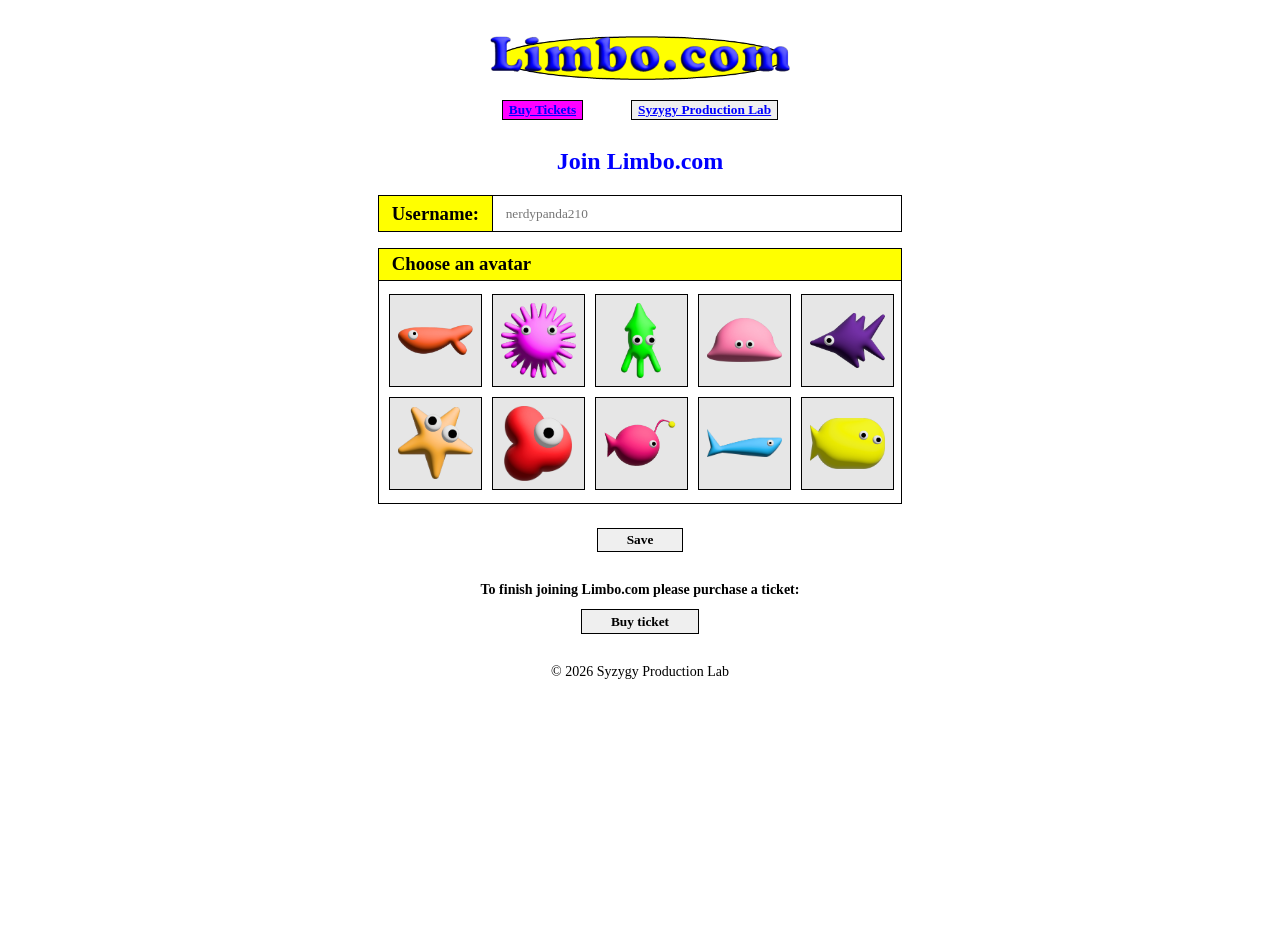
==== ticket-page.html @ 866e5627 "finish ticket page" ====
<!DOCTYPE html>
<html lang="en">
    <head>
        <meta charset="UTF-8">
        <meta name="viewport" content="width=device-width, initial-scale=1.0">
        <title>Syzygy Production Lab: 404 NOT FOUND Exhibition</title>
        <link rel="stylesheet" href="styles.css">
        <link rel="icon" type="image/png" href="assets/limbo-favicon.png">
    </head>
    <body style="background-color: white; background-image: none !important;">
        <header>
            <a href="index.html">
                <img src="assets/limbo-com.png" alt="Syzygy Production Lab Limbo Logo" width="300" style="padding-top: 1rem;">
            </a>
            <nav>
                <ul>
                    <li><button onclick="location.href='ticket-page.html'" style="background-color: #ff00ff;">Buy Tickets</button></li>
                    <li><button onclick="window.open('https://www.instagram.com/sizigi.zip/', '_blank')">Syzygy Production Lab</button></li>
                </ul>
            </nav>

            <h2 style="color: #0000ff; padding: 2rem 0 1.5rem 0;">Join Limbo.com</h2>
                <form class="username-form ticket-width">
                    <label for="name" style="font-size: 18.72px;">Username:</label>
                    <input type="text" id="name" name="name" required placeholder="nerdypanda210">
                </form>
                
                <div class="yellow-container ticket-width avatar-title">
                    <h3>Choose an avatar</h3>
                </div>

                <div class="content-container ticket-width">
                    <div class="avatar-grid">
                        <img src="assets/fish/fish1-8.png" class="avatar" alt="Fish">
                        <img src="assets/fish/fish2-8.png" class="avatar" alt="Fish">
                        <img src="assets/fish/fish3-8.png" class="avatar" alt="Fish">
                        <img src="assets/fish/fish4-8.png" class="avatar" alt="Fish">
                        <img src="assets/fish/fish5-8.png" class="avatar" alt="Fish">
                        <img src="assets/fish/fish6-8.png" class="avatar" alt="Fish">
                        <img src="assets/fish/fish7-8.png" class="avatar" alt="Fish">
                        <img src="assets/fish/fish8-8.png" class="avatar" alt="Fish">
                        <img src="assets/fish/fish9-8.png" class="avatar" alt="Fish">
                        <img src="assets/fish/fish10-8.png" class="avatar" alt="Fish">
                    </div>
                </div>

                <button style="padding: 0.2rem 1.8rem; margin-top: 1.5rem; text-decoration: none; color: #000000;">Save</button>
                <p style="font-weight:600; margin-top: 2rem;">To finish joining Limbo.com please purchase a ticket:</p>
                <li><button onclick="window.open('https://square.link/u/xhyVZzk9?src=sheet', '_blank')" 
                    style="padding: 0.2rem 1.8rem; margin-top: 0.8rem; text-decoration: none; color: #000000;">Buy ticket</button></li>

        </header>
    </body>
    <footer id="footer">
        © <span id="year"></span> Syzygy Production Lab
    </footer>
    <script>
    const avatars = document.querySelectorAll('.avatar');

    avatars.forEach(avatar => {
        avatar.addEventListener('click', () => {
            avatars.forEach(a => a.classList.remove('selected'));
            avatar.classList.add('selected');
        });
        });
        
        document.getElementById("year").textContent = new Date().getFullYear();
    </script>
---- styles.css ----
@font-face {
    font-family: 'Terminal', monospace;
    src: url(assets\terminal-grotesque.ttf) format('truetype');
}

html, body {
    -ms-overflow-style: none;
    scrollbar-width: none;
    
}

body {
    background-image: url('assets/windows_bg.png');
    background-size: cover;
    background-position: center;
    background-repeat: no-repeat;
    min-height: 100vh;

    color: #000000;
    font-family: 'Times New Roman', Times;
    margin: 0;
    padding: 20px;    
}

p {
    padding: 0;
    margin: 0;
    line-height: 0.9;
    font-size: 14px;
}

header {
    display: flex;
    align-items: flex-start;
    flex-direction: column;
}

h1 {
    color: #000000;
    font-family: 'Times New Roman', Times;
    font-weight: 600;
    text-align: center;

    display: inline-block;
    padding: 0;
    margin: 0;
}

h2, h3 {
    color: #000000;
    font-family: 'Times New Roman', serif;
    font-weight: 600;
    line-height: 0.8;
    text-align: center;

    display: inline-block;
    padding: 0;
    margin: 0;
}

header {
    display: flex;
    align-items: flex-start;
    flex-direction: column;
    justify-content: center;
    align-items: center;
}

#footer {
    padding-top: 30px;
    width: 100%;
    text-align: center;
    font-size: 14px;
    color: #000000;
}

ul {
    margin: 0;
    padding: 0;

    display: flex;
    flex-direction: row;
    padding-top: 1rem;
    gap: 3rem;
}

li {
    list-style-type: none;
    
}

button {
    font-family: 'Times New Roman', Times;
    color: #0000ff;
    font-weight: 600;
    text-decoration: underline;
    border: 1px solid #000000;
}

.container {
    display: flex;
    flex-direction: row;
    align-items: flex-start;
    justify-content: center;
    gap: 0.5rem;
    padding-top: 1rem;
}

.yellow-container,
.cyan-container,
.magenta-container,
.lime-container, 
.content-container {
    display: flex;
    flex-direction: column;
    align-items: center;
    border: 1px solid #000000;
    padding: 0.2rem 0.8rem;
    overflow: hidden;
    border-bottom: none;

    .scale-wrap {
        display: flex;
        flex-direction: column;
        transform: scaleX(1.3) scaleY(0.8);
    }

    h1 {
        margin: 0;
        line-height: 0.8;
        white-space: nowrap;
        font-size: 38px;
    }
}

.content-container,
.aquarium-container {
    padding: 0.8rem 0.6rem;
    background-color: #ffffff;
    border: 1px solid #000000;
    align-items: flex-start;
}

.aquarium-container {
    background-image: url('assets/aquarium.jpg');
    background-size: cover;
    background-position: center;
    background-repeat: no-repeat;
    background-position: 0%;

    padding: 11rem;

    animation: aquarium-animation 111s linear infinite alternate;
}

@keyframes aquarium-animation {
    from {
        background-position: 0% 50%;
    }
    to {
        background-position: 100% 50%;
    }
}

.yellow-container {
    background-color: #ffff00;
    padding: 0.5rem 3.2rem;
}

.cyan-container {
    background-color: #00ffff;
    padding-right: 20rem;
}

.cyan-container h3,
.magenta-container h3,
.lime-container h3{
    padding: 0.2rem 0.8rem;
    text-align: left;
    width: 100%;
}

.magenta-container {
    background-color: #ff00ff;
    margin-top: 0.4rem;
}

.lime-container {
    background-color: #00ff00;
    margin-top: 0.4rem;
}

.ticket-width {
    width: 524px;
    box-sizing: border-box;
}

.username-form {
    display: flex;
    align-items: center;
    border: 1px solid #000000;
}

.username-form label {
    background-color: yellow;
    padding: 0.4rem 0.8rem;
    font-weight: bold;
    border-right: 1px solid #000000;
}

.username-form input {
    border: none;
    flex: 1;
    padding: 0.4rem 0.8rem;
    outline: none;
    font-family: 'Times New Roman', Times, serif;
}

.avatar-title {
    margin-top: 1rem;
    text-align: left;
    align-items: flex-start;
}

.avatar-title h3 {
    margin-left: -2.4rem; 
}

.avatar-grid {
    display: grid;
    grid-template-columns: repeat(5, auto);
    gap: 10px;
}

.avatar {
    width: 75px;
    aspect-ratio: 1 / 1;
    object-fit: contain;
    padding: 0.5rem;
    border: 1px solid #000000;
    cursor: pointer;
    background: #e6e6e6;
}

.avatar.selected {
    border: 1px solid blue;
}
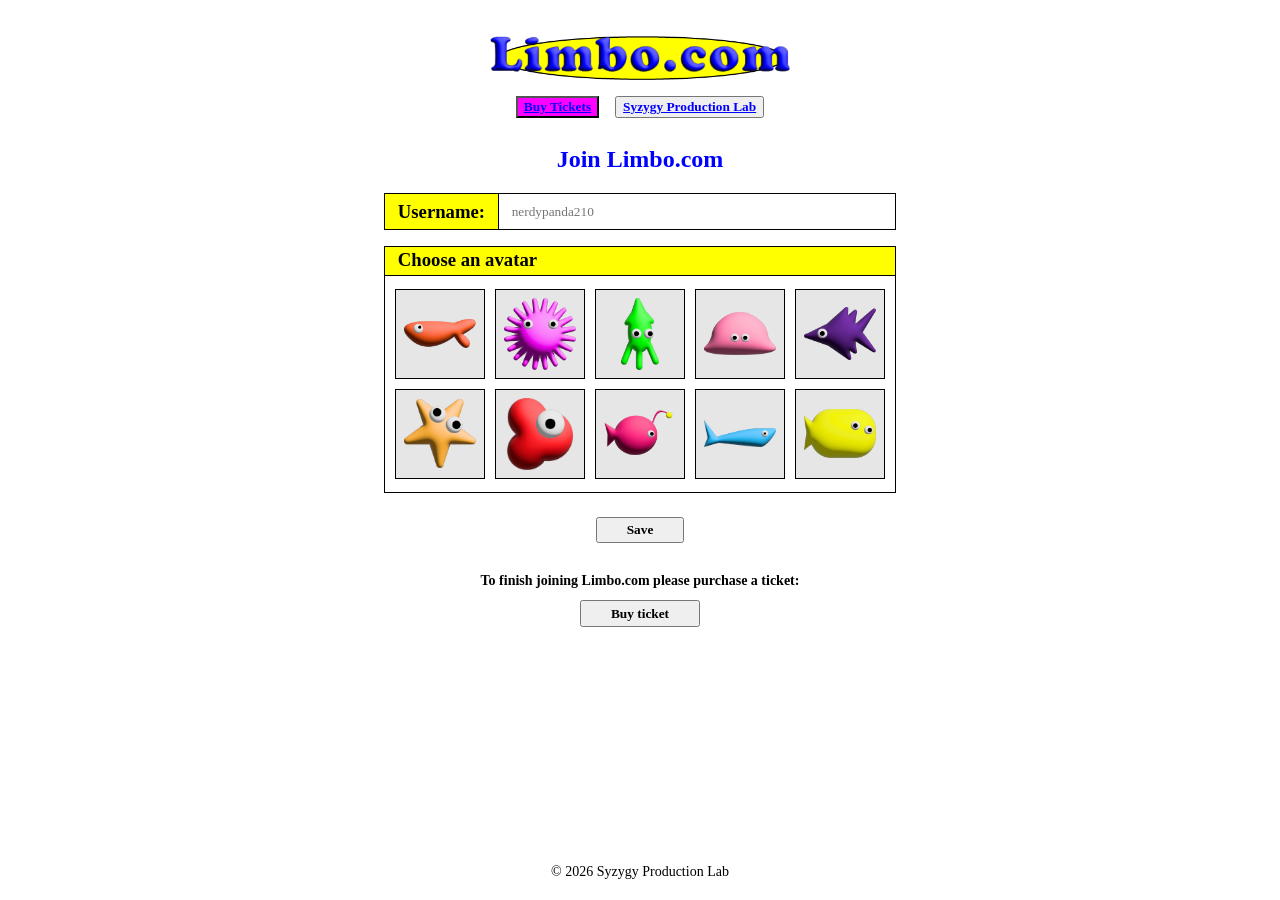
==== commit a659dafc: "aquarium backend/animations/mobile-laptop screen compatibility" ====
--- a/ticket-page.html
+++ b/ticket-page.html
@@ -7,10 +7,10 @@
         <link rel="stylesheet" href="styles.css">
         <link rel="icon" type="image/png" href="assets/limbo-favicon.png">
     </head>
-    <body style="background-color: white; background-image: none !important;">
+    <body class="ticket-page" style="background-color: white; background-image: none !important;">
         <header>
             <a href="index.html">
-                <img src="assets/limbo-com.png" alt="Syzygy Production Lab Limbo Logo" width="300" style="padding-top: 1rem;">
+                <img class="header-logo" src="assets/limbo-com.png" alt="Syzygy Production Lab Limbo Logo" width="300" style="padding-top: 1rem;">
             </a>
             <nav>
                 <ul>
@@ -18,51 +18,110 @@
                     <li><button onclick="window.open('https://www.instagram.com/sizigi.zip/', '_blank')">Syzygy Production Lab</button></li>
                 </ul>
             </nav>
+        </header>
+        <main class="ticket-page-main">
+            <h2 style="color: #0000ff; padding: 2rem 0 1.5rem 0;">Join Limbo.com</h2>
+            <form class="username-form ticket-width">
+                <label for="name" style="font-size: 18.72px;">Username:</label>
+                <input type="text" id="name" name="name" required placeholder="nerdypanda210">
+            </form>
 
-            <h2 style="color: #0000ff; padding: 2rem 0 1.5rem 0;">Join Limbo.com</h2>
-                <form class="username-form ticket-width">
-                    <label for="name" style="font-size: 18.72px;">Username:</label>
-                    <input type="text" id="name" name="name" required placeholder="nerdypanda210">
-                </form>
-                
-                <div class="yellow-container ticket-width avatar-title">
-                    <h3>Choose an avatar</h3>
+            <div class="yellow-container ticket-width avatar-title">
+                <h3>Choose an avatar</h3>
+            </div>
+
+            <div class="content-container ticket-width">
+                <div class="avatar-grid">
+                    <img src="assets/fish/fish1-8.png" class="avatar" alt="Fish">
+                    <img src="assets/fish/fish2-8.png" class="avatar" alt="Fish">
+                    <img src="assets/fish/fish3-8.png" class="avatar" alt="Fish">
+                    <img src="assets/fish/fish4-8.png" class="avatar" alt="Fish">
+                    <img src="assets/fish/fish5-8.png" class="avatar" alt="Fish">
+                    <img src="assets/fish/fish6-8.png" class="avatar" alt="Fish">
+                    <img src="assets/fish/fish7-8.png" class="avatar" alt="Fish">
+                    <img src="assets/fish/fish8-8.png" class="avatar" alt="Fish">
+                    <img src="assets/fish/fish9-8.png" class="avatar" alt="Fish">
+                    <img src="assets/fish/fish10-8.png" class="avatar" alt="Fish">
                 </div>
+            </div>
 
-                <div class="content-container ticket-width">
-                    <div class="avatar-grid">
-                        <img src="assets/fish/fish1-8.png" class="avatar" alt="Fish">
-                        <img src="assets/fish/fish2-8.png" class="avatar" alt="Fish">
-                        <img src="assets/fish/fish3-8.png" class="avatar" alt="Fish">
-                        <img src="assets/fish/fish4-8.png" class="avatar" alt="Fish">
-                        <img src="assets/fish/fish5-8.png" class="avatar" alt="Fish">
-                        <img src="assets/fish/fish6-8.png" class="avatar" alt="Fish">
-                        <img src="assets/fish/fish7-8.png" class="avatar" alt="Fish">
-                        <img src="assets/fish/fish8-8.png" class="avatar" alt="Fish">
-                        <img src="assets/fish/fish9-8.png" class="avatar" alt="Fish">
-                        <img src="assets/fish/fish10-8.png" class="avatar" alt="Fish">
-                    </div>
-                </div>
+            <button type="button" id="saveVisitor" style="padding: 0.2rem 1.8rem; margin-top: 1.5rem; text-decoration: none; color: #000000;">Save</button>
+            <p style="font-weight:600; margin-top: 2rem;">To finish joining Limbo.com please purchase a ticket:</p>
+            <ul class="ticket-page__cta-list">
+                <li><button onclick="window.open('https://square.link/u/xhyVZzk9?src=sheet', '_blank')"
+                    style="padding: 0.2rem 1.8rem; margin-top: 0.8rem; text-decoration: none; color: #000000;">Buy ticket</button></li>
+            </ul>
+            <div id="saveThankYou" class="ticket-thank-you" aria-live="polite">
+                <h2 class="ticket-thank-you__title">Thank you for joining Limbo.com</h2>
+                <a href="index.html" class="ticket-thank-you__cta">View Limbo</a>
+                <p class="ticket-thank-you__note" id="saveVisitorNote"></p>
+            </div>
+        </main>
+        <footer id="footer">
+            © <span id="year"></span> Syzygy Production Lab
+        </footer>
+        <script src="js/aquarium-config.js"></script>
+        <script src="js/aquarium-backend.js"></script>
+        <script>
+        const avatars = document.querySelectorAll('.avatar');
 
-                <button style="padding: 0.2rem 1.8rem; margin-top: 1.5rem; text-decoration: none; color: #000000;">Save</button>
-                <p style="font-weight:600; margin-top: 2rem;">To finish joining Limbo.com please purchase a ticket:</p>
-                <li><button onclick="window.open('https://square.link/u/xhyVZzk9?src=sheet', '_blank')" 
-                    style="padding: 0.2rem 1.8rem; margin-top: 0.8rem; text-decoration: none; color: #000000;">Buy ticket</button></li>
+        avatars.forEach(avatar => {
+            avatar.addEventListener('click', () => {
+                avatars.forEach(a => a.classList.remove('selected'));
+                avatar.classList.add('selected');
+            });
+        });
 
-        </header>
+        document.getElementById('saveVisitor').addEventListener('click', () => {
+            const nameInput = document.getElementById('name');
+            const username = (nameInput && nameInput.value || '').trim();
+            const selected = document.querySelector('.avatar.selected');
+
+            if (!username) {
+                alert('Please enter a username.');
+                if (nameInput) nameInput.focus();
+                return;
+            }
+            if (!selected) {
+                alert('Please choose an avatar.');
+                return;
+            }
+
+            const guest = {
+                username: username,
+                avatarSrc: selected.getAttribute('src') || '',
+                leftPct: 12 + Math.random() * 76,
+                topPct: 14 + Math.random() * 72
+            };
+
+            const btn = document.getElementById('saveVisitor');
+            if (btn) btn.disabled = true;
+
+            LimboAquarium.addGuest(guest).then(() => {
+                const block = document.getElementById('saveThankYou');
+                const note = document.getElementById('saveVisitorNote');
+                if (!block) return;
+                block.classList.add('is-visible');
+                if (note) {
+                    if (!LimboAquarium.isRemote()) {
+                        const d = typeof LimboAquarium.diagnose === 'function' ? LimboAquarium.diagnose() : null;
+                        const hint = d && d.reasons && d.reasons.length ? d.reasons.join(' · ') : 'URL/key not detected.';
+                        note.innerHTML =
+                            'Saved on this device only — shared aquarium needs Supabase. ' +
+                            'Push <code>js/aquarium-config.js</code> or set <code>EMBEDDED_SUPABASE</code> in <code>js/aquarium-backend.js</code>. ' +
+                            '<span style="font-weight:700;">(' + hint + ')</span>';
+                    } else {
+                        note.textContent = '';
+                    }
+                }
+            }).catch((err) => {
+                alert(err && err.message ? err.message : 'Could not save. Try again.');
+            }).finally(() => {
+                if (btn) btn.disabled = false;
+            });
+        });
+
+        document.getElementById("year").textContent = new Date().getFullYear();
+        </script>
     </body>
-    <footer id="footer">
-        © <span id="year"></span> Syzygy Production Lab
-    </footer>
-    <script>
-    const avatars = document.querySelectorAll('.avatar');
-
-    avatars.forEach(avatar => {
-        avatar.addEventListener('click', () => {
-            avatars.forEach(a => a.classList.remove('selected'));
-            avatar.classList.add('selected');
-        });
-        });
-        
-        document.getElementById("year").textContent = new Date().getFullYear();
-    </script>
+</html>
--- a/styles.css
+++ b/styles.css
@@ -1,6 +1,12 @@
 @font-face {
     font-family: 'Terminal', monospace;
     src: url(assets\terminal-grotesque.ttf) format('truetype');
+}
+
+*,
+*::before,
+*::after {
+    box-sizing: border-box;
 }
 
 html, body {
@@ -15,11 +21,25 @@
     background-position: center;
     background-repeat: no-repeat;
     min-height: 100vh;
+    display: flex;
+    flex-direction: column;
 
     color: #000000;
     font-family: 'Times New Roman', Times;
     margin: 0;
-    padding: 20px;    
+    padding: clamp(12px, 3vw, 20px);
+    overflow-x: hidden;
+}
+
+header,
+footer {
+    flex-shrink: 0;
+}
+
+main {
+    flex: 1 1 auto;
+    min-width: 0;
+    width: 100%;
 }
 
 p {
@@ -80,8 +100,10 @@
 
     display: flex;
     flex-direction: row;
+    flex-wrap: wrap;
+    justify-content: center;
     padding-top: 1rem;
-    gap: 3rem;
+    gap: 16px;
 }
 
 li {
@@ -94,16 +116,119 @@
     color: #0000ff;
     font-weight: 600;
     text-decoration: underline;
-    border: 1px solid #000000;
+}
+
+.exhibition-deadline {
+    margin-top: 1.25rem !important;
+    padding-top: 0 !important;
+    max-width: min(400px, 100%) !important;
+    font-size: 12px !important;
+    line-height: 1.25 !important;
+    font-weight: 700 !important;
+    color: #ff0000 !important;
+    text-align: center;
+    text-transform: uppercase;
+    letter-spacing: 0.02em;
 }
 
 .container {
+    padding-top: 1rem;
+    width: 100%;
+    max-width: min(1200px, 100%);
+    margin-left: auto;
+    margin-right: auto;
+    box-sizing: border-box;
+    --intro-stack-width: min(27rem, 100%);
+}
+
+.right-stack-top,
+.right-stack-bottom {
+    display: flex;
+    flex-direction: column;
+    align-items: stretch;
+    min-width: 0;
+}
+
+.main-columns {
     display: flex;
     flex-direction: row;
     align-items: flex-start;
     justify-content: center;
-    gap: 0.5rem;
-    padding-top: 1rem;
+    gap: 8px;
+    width: 100%;
+    box-sizing: border-box;
+}
+
+.left-container,
+.right-container {
+    display: flex;
+    flex-direction: column;
+    align-items: stretch;
+    min-width: 0;
+    flex: 1 1 0;
+}
+
+.left-container {
+    align-items: flex-start;
+    flex: 0 0 var(--intro-stack-width);
+    max-width: var(--intro-stack-width);
+}
+
+.right-container {
+    flex: 1 1 auto;
+    min-width: 0;
+}
+
+.left-container > .yellow-container,
+.left-container > .yellow-container + .content-container,
+.left-container > .magenta-container,
+.left-container > .magenta-container + .content-container {
+    width: var(--intro-stack-width);
+    max-width: 100%;
+    box-sizing: border-box;
+    align-self: flex-start;
+}
+
+.left-container > .yellow-container + .content-container h2,
+.left-container > .yellow-container + .content-container h3 {
+    text-align: left;
+    display: block;
+    width: 100%;
+    max-width: min(400px, 100%);
+    box-sizing: border-box;
+}
+
+.header-logo {
+    width: min(300px, 88vw);
+    height: auto;
+    display: block;
+}
+
+main img {
+    max-width: 100%;
+    height: auto;
+}
+
+.banner-row {
+    display: grid;
+    grid-template-columns: minmax(0, 1fr) minmax(0, 1fr);
+    gap: 8px;
+    align-items: start;
+    width: 100%;
+    max-width: 100%;
+    min-width: 0;
+    padding: 0 0 0.4rem 0;
+    box-sizing: border-box;
+}
+
+.banner-row img {
+    display: block;
+    width: 100%;
+    max-width: 100%;
+    height: auto;
+    object-fit: contain;
+    border: 1px solid #000000;
+    box-sizing: border-box;
 }
 
 .yellow-container,
@@ -141,16 +266,105 @@
     align-items: flex-start;
 }
 
+.left-container .magenta-container + .content-container {
+    align-items: center;
+}
+
 .aquarium-container {
+    position: relative;
+    display: flex;
+    flex-direction: column;
     background-image: url('assets/aquarium.jpg');
     background-size: cover;
     background-position: center;
     background-repeat: no-repeat;
     background-position: 0%;
 
-    padding: 11rem;
+    padding: clamp(2.5rem, 14vw, 11rem);
+    min-height: clamp(180px, 40vw, 320px);
+    width: 100%;
 
     animation: aquarium-animation 111s linear infinite alternate;
+
+    align-items: center;
+    justify-content: center;
+    overflow: visible;
+}
+
+.aquarium-guest {
+    position: absolute;
+    left: 50%;
+    top: 50%;
+    transform: translate(-50%, -50%);
+    pointer-events: none;
+}
+
+.aquarium-guest-name {
+    font-family: 'Times New Roman', Times, serif;
+    font-size: 12px;
+    font-weight: 600;
+    color: #000000;
+    text-align: center;
+    line-height: 1.1;
+    background-color: #ffffff;
+    padding: 0.1rem 0.4rem;
+    border: 1px solid #000000;
+    max-width: 10rem;
+    word-wrap: break-word;
+}
+
+.aquarium-guest-fish {
+    width: 52px;
+    height: auto;
+    object-fit: contain;
+    display: block;
+}
+
+.aquarium-guest-bob {
+    display: flex;
+    flex-direction: column;
+    align-items: center;
+    gap: 0.25rem;
+    will-change: transform;
+}
+
+.aquarium-guest-bob--1 {
+    animation: fish-float-1 4s ease-in-out infinite alternate;
+}
+
+.aquarium-guest-bob--2 {
+    animation: fish-float-2 5s ease-in-out infinite alternate;
+}
+
+.aquarium-guest-bob--3 {
+    animation: fish-float-3 3.2s ease-in-out infinite alternate;
+}
+
+@keyframes fish-float-1 {
+    from {
+        transform: translateY(0);
+    }
+    to {
+        transform: translateY(-10px);
+    }
+}
+
+@keyframes fish-float-2 {
+    from {
+        transform: translateY(0);
+    }
+    to {
+        transform: translateY(-15px);
+    }
+}
+
+@keyframes fish-float-3 {
+    from {
+        transform: translateY(0);
+    }
+    to {
+        transform: translateY(-20px);
+    }
 }
 
 @keyframes aquarium-animation {
@@ -164,35 +378,35 @@
 
 .yellow-container {
     background-color: #ffff00;
-    padding: 0.5rem 3.2rem;
+    padding: 0.5rem clamp(0.75rem, 4vw, 3.2rem);
+    box-sizing: border-box;
 }
 
 .cyan-container {
     background-color: #00ffff;
-    padding-right: 20rem;
+    padding-right: clamp(0.8rem, 4vw, 20rem);
+    width: 100%;
+    max-width: 100%;
+    min-width: 0;
+    box-sizing: border-box;
 }
 
 .cyan-container h3,
 .magenta-container h3,
 .lime-container h3{
-    padding: 0.2rem 0.8rem;
+    padding: 0.2rem 0;
     text-align: left;
     width: 100%;
 }
 
 .magenta-container {
     background-color: #ff00ff;
-    margin-top: 0.4rem;
+    margin-top: 0.2rem;
 }
 
 .lime-container {
     background-color: #00ff00;
-    margin-top: 0.4rem;
-}
-
-.ticket-width {
-    width: 524px;
-    box-sizing: border-box;
+    margin-top: 0.2rem;
 }
 
 .username-form {
@@ -216,32 +430,295 @@
     font-family: 'Times New Roman', Times, serif;
 }
 
-.avatar-title {
+.yellow-container.avatar-title {
     margin-top: 1rem;
+    align-items: flex-start;
+    align-self: center;
+    width: 100%;
+    box-sizing: border-box;
+    padding: 0.4rem 0.8rem;
+}
+
+.yellow-container.avatar-title h3 {
     text-align: left;
+    display: block;
+    width: 100%;
+    margin: 0;
+    padding: 0;
+    box-sizing: border-box;
+    align-self: stretch;
+}
+
+.avatar-grid {
+    display: flex;
+    flex-wrap: wrap;
+    gap: 10px;
+    justify-content: flex-start;
     align-items: flex-start;
-}
-
-.avatar-title h3 {
-    margin-left: -2.4rem; 
-}
-
-.avatar-grid {
-    display: grid;
-    grid-template-columns: repeat(5, auto);
-    gap: 10px;
+    width: 100%;
 }
 
 .avatar {
-    width: 75px;
+    flex: 0 0 auto;
+    width: clamp(48px, 22vw, 75px);
     aspect-ratio: 1 / 1;
     object-fit: contain;
     padding: 0.5rem;
     border: 1px solid #000000;
     cursor: pointer;
     background: #e6e6e6;
+    box-sizing: border-box;
+}
+
+@media (min-width: 600px) {
+    .avatar-grid {
+        display: grid;
+        grid-template-columns: repeat(5, minmax(0, 1fr));
+        gap: 10px;
+    }
+
+    .avatar {
+        flex: unset;
+        width: 100%;
+        max-width: none;
+        min-width: 0;
+    }
 }
 
 .avatar.selected {
     border: 1px solid blue;
-}+}
+
+.ticket-thank-you {
+    display: none;
+    flex-direction: column;
+    align-items: center;
+    margin-top: 1.5rem;
+    gap: 1rem;
+    width: 100%;
+    max-width: 32rem;
+}
+
+.ticket-thank-you.is-visible {
+    display: flex;
+}
+
+.ticket-thank-you__title {
+    color: #0000ff;
+    font-family: 'Times New Roman', Times, serif;
+    font-weight: 700;
+    text-align: center;
+    text-transform: uppercase;
+    margin: 0;
+    font-size: 1.35rem;
+    line-height: 1.25;
+}
+
+.ticket-thank-you__cta {
+    display: inline-block;
+    background-color: #ff0000;
+    color: #ffffff;
+    font-family: 'Times New Roman', Times, serif;
+    font-weight: 700;
+    font-size: 1.2rem;
+    text-decoration: none;
+    border: 1px solid #000000;
+    padding: 0.7rem 2.75rem;
+    border-radius: 0;
+    text-align: center;
+}
+
+.ticket-thank-you__cta:hover {
+    color: #ffffff;
+    text-decoration: none;
+}
+
+.ticket-thank-you__note {
+    margin: 0;
+    font-size: 12px;
+    font-weight: 600;
+    text-align: center;
+    max-width: 100%;
+    line-height: 1.35;
+    color: #000000;
+}
+
+.ticket-thank-you__note:empty {
+    display: none;
+}
+
+.ticket-width {
+    width: 100%;
+    max-width: min(100%, 32rem);
+    box-sizing: border-box;
+}
+
+.ticket-page-main {
+    display: flex;
+    flex-direction: column;
+    align-items: center;
+    width: 100%;
+}
+
+.ticket-page__cta-list {
+    margin: 0;
+    padding: 0;
+    list-style: none;
+    display: flex;
+    flex-direction: column;
+    align-items: center;
+    width: 100%;
+    max-width: min(100%, 32rem);
+}
+
+.content-container--artist-placeholder {
+    padding: clamp(2rem, 8vw, 10rem) clamp(0.75rem, 3vw, 1rem);
+}
+
+main .content-container > p {
+    max-width: min(400px, 100%);
+}
+
+@media (max-width: 899px) {
+    .yellow-container .scale-wrap {
+        transform: scaleX(1.15) scaleY(0.88);
+    }
+
+    .yellow-container h1 {
+        white-space: normal;
+        font-size: clamp(1.35rem, 6.5vw, 2.1rem);
+        text-align: center;
+    }
+
+    .lime-container {
+        width: 100%;
+        max-width: 100%;
+    }
+
+    .right-stack-bottom > .content-container {
+        width: 100%;
+        max-width: 100%;
+    }
+}
+
+@media (max-width: 639px) {
+    .container {
+        --intro-stack-width: 100%;
+    }
+
+    .main-columns {
+        flex-direction: column;
+        align-items: stretch;
+    }
+
+    .right-container {
+        display: contents;
+    }
+
+    .right-stack-top {
+        order: 1;
+        width: 100%;
+    }
+
+    .left-container {
+        order: 2;
+        width: 100%;
+        max-width: 100%;
+        flex: 1 1 auto;
+    }
+
+    .right-stack-bottom {
+        order: 3;
+        width: 100%;
+    }
+
+    header ul {
+        flex-direction: row;
+        flex-wrap: wrap;
+        justify-content: center;
+        align-items: center;
+        gap: 12px;
+    }
+
+    .aquarium-guest-fish {
+        width: 32px;
+    }
+
+    .aquarium-guest-name {
+        font-size: 9px;
+        max-width: 6.5rem;
+    }
+}
+
+@media (max-width: 599px) {
+    .yellow-container .scale-wrap {
+        transform: none;
+    }
+
+    .yellow-container.avatar-title {
+        align-self: stretch;
+        padding: 0.5rem clamp(0.75rem, 4vw, 3.2rem);
+    }
+
+    .yellow-container.avatar-title h3 {
+        text-align: left;
+        padding: 0;
+    }
+
+    .ticket-page-main > .content-container.ticket-width {
+        padding: 0.2rem 0.2rem 0.5rem;
+    }
+
+    .avatar-grid {
+        display: grid;
+        grid-template-columns: repeat(4, minmax(0, 1fr));
+        gap: 6px;
+        width: 100%;
+    }
+
+    .avatar {
+        width: 100%;
+        max-width: none;
+        min-width: 0;
+        padding: 0.3rem;
+    }
+
+    .username-form {
+        flex-wrap: wrap;
+        width: 100%;
+    }
+
+    .username-form label {
+        flex: 1 1 auto;
+        min-width: 0;
+        border-right: none;
+        border-bottom: 1px solid #000000;
+    }
+
+    .username-form input {
+        min-width: 0;
+        width: 100%;
+        flex: 1 1 100%;
+    }
+
+    .ticket-thank-you__title {
+        font-size: clamp(1rem, 4.5vw, 1.35rem);
+    }
+
+    .ticket-thank-you__cta {
+        font-size: 1.05rem;
+        padding: 0.65rem 1.75rem;
+        width: 100%;
+        max-width: 18rem;
+    }
+
+    .aquarium-guest-fish {
+        width: 28px;
+    }
+
+    .aquarium-guest-name {
+        font-size: 8px;
+        max-width: 6rem;
+    }
+}
+
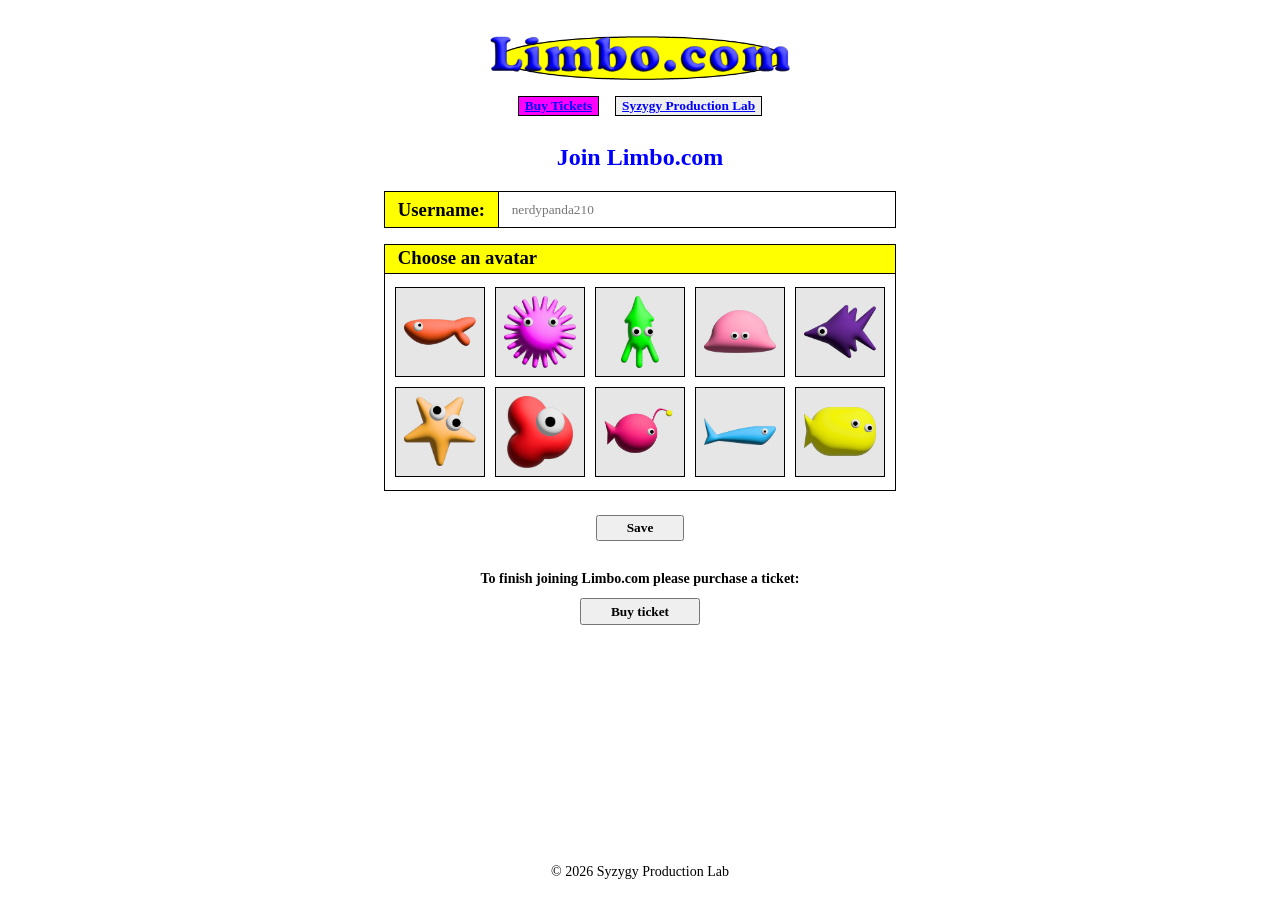
==== commit ff19fa3d: "update spacing" ====
--- a/ticket-page.html
+++ b/ticket-page.html
@@ -48,7 +48,7 @@
             <button type="button" id="saveVisitor" style="padding: 0.2rem 1.8rem; margin-top: 1.5rem; text-decoration: none; color: #000000;">Save</button>
             <p style="font-weight:600; margin-top: 2rem;">To finish joining Limbo.com please purchase a ticket:</p>
             <ul class="ticket-page__cta-list">
-                <li><button onclick="window.open('https://square.link/u/xhyVZzk9?src=sheet', '_blank')"
+                <li><button id="buyTicket" onclick="window.open('https://square.link/u/xhyVZzk9?src=sheet', '_blank')"
                     style="padding: 0.2rem 1.8rem; margin-top: 0.8rem; text-decoration: none; color: #000000;">Buy ticket</button></li>
             </ul>
             <div id="saveThankYou" class="ticket-thank-you" aria-live="polite">
@@ -72,6 +72,56 @@
             });
         });
 
+        const buyTicketBtn = document.getElementById('buyTicket');
+        const saveThankYouBlock = document.getElementById('saveThankYou');
+        if (buyTicketBtn && saveThankYouBlock) {
+            buyTicketBtn.addEventListener('click', function () {
+                saveThankYouBlock.classList.add('is-visible');
+            });
+        }
+
+        function isTooClose(candidate, existing, minDist) {
+            return existing.some((other) => {
+                if (!other || typeof other.leftPct !== 'number' || typeof other.topPct !== 'number') return false;
+                var dx = candidate.leftPct - other.leftPct;
+                var dy = candidate.topPct - other.topPct;
+                return Math.sqrt(dx * dx + dy * dy) < minDist;
+            });
+        }
+
+        function getRandomPoint(bounds) {
+            return {
+                leftPct: bounds.leftMin + Math.random() * (bounds.leftMax - bounds.leftMin),
+                topPct: bounds.topMin + Math.random() * (bounds.topMax - bounds.topMin)
+            };
+        }
+
+        function findSpawnPosition(existingGuests, bounds, minDist, maxAttempts) {
+            var existing = Array.isArray(existingGuests) ? existingGuests : [];
+            for (var i = 0; i < maxAttempts; i++) {
+                var candidate = getRandomPoint(bounds);
+                if (!isTooClose(candidate, existing, minDist)) {
+                    return candidate;
+                }
+            }
+            // Fallback: use a sparse grid scan if random retries fail
+            var cols = 8;
+            var rows = 6;
+            for (var r = 0; r < rows; r++) {
+                for (var c = 0; c < cols; c++) {
+                    var candidate = {
+                        leftPct: bounds.leftMin + (bounds.leftMax - bounds.leftMin) * (c / Math.max(cols - 1, 1)),
+                        topPct: bounds.topMin + (bounds.topMax - bounds.topMin) * (r / Math.max(rows - 1, 1))
+                    };
+                    if (!isTooClose(candidate, existing, minDist)) {
+                        return candidate;
+                    }
+                }
+            }
+            // Ultimate fallback: any random point
+            return getRandomPoint(bounds);
+        }
+
         document.getElementById('saveVisitor').addEventListener('click', () => {
             const nameInput = document.getElementById('name');
             const username = (nameInput && nameInput.value || '').trim();
@@ -87,21 +137,39 @@
                 return;
             }
 
-            const guest = {
-                username: username,
-                avatarSrc: selected.getAttribute('src') || '',
-                leftPct: 12 + Math.random() * 76,
-                topPct: 14 + Math.random() * 72
-            };
+            const normalizedUsername = username.toLowerCase();
 
             const btn = document.getElementById('saveVisitor');
             if (btn) btn.disabled = true;
 
-            LimboAquarium.addGuest(guest).then(() => {
+            LimboAquarium.loadGuests().then((guests) => {
+                const exists = Array.isArray(guests) && guests.some((g) => {
+                    const existing = (g && g.username ? String(g.username) : '').trim().toLowerCase();
+                    return existing && existing === normalizedUsername;
+                });
+                if (exists) {
+                    throw new Error('Username taken. Please choose another one.');
+                }
+
+                const spawn = findSpawnPosition(
+                    guests,
+                    { leftMin: 12, leftMax: 88, topMin: 14, topMax: 86 },
+                    12,
+                    150
+                );
+
+                const guest = {
+                    username: username,
+                    avatarSrc: selected.getAttribute('src') || '',
+                    leftPct: spawn.leftPct,
+                    topPct: spawn.topPct
+                };
+
+                return LimboAquarium.addGuest(guest);
+            }).then(() => {
                 const block = document.getElementById('saveThankYou');
                 const note = document.getElementById('saveVisitorNote');
                 if (!block) return;
-                block.classList.add('is-visible');
                 if (note) {
                     if (!LimboAquarium.isRemote()) {
                         const d = typeof LimboAquarium.diagnose === 'function' ? LimboAquarium.diagnose() : null;
--- a/styles.css
+++ b/styles.css
@@ -116,6 +116,11 @@
     color: #0000ff;
     font-weight: 600;
     text-decoration: underline;
+}
+
+header nav button {
+    background-color: #efefef;
+    border: 1px solid #000000;
 }
 
 .exhibition-deadline {
@@ -280,15 +285,15 @@
     background-repeat: no-repeat;
     background-position: 0%;
 
-    padding: clamp(2.5rem, 14vw, 11rem);
-    min-height: clamp(180px, 40vw, 320px);
+    padding: clamp(4rem, 18vw, 14rem);
+    min-height: clamp(180px, 60vw, 380px);
     width: 100%;
 
     animation: aquarium-animation 111s linear infinite alternate;
 
     align-items: center;
     justify-content: center;
-    overflow: visible;
+    overflow: hidden;
 }
 
 .aquarium-guest {
@@ -345,7 +350,7 @@
         transform: translateY(0);
     }
     to {
-        transform: translateY(-10px);
+        transform: translateY(-5px);
     }
 }
 
@@ -354,7 +359,7 @@
         transform: translateY(0);
     }
     to {
-        transform: translateY(-15px);
+        transform: translateY(-8px);
     }
 }
 
@@ -363,7 +368,7 @@
         transform: translateY(0);
     }
     to {
-        transform: translateY(-20px);
+        transform: translateY(-13px);
     }
 }
 
